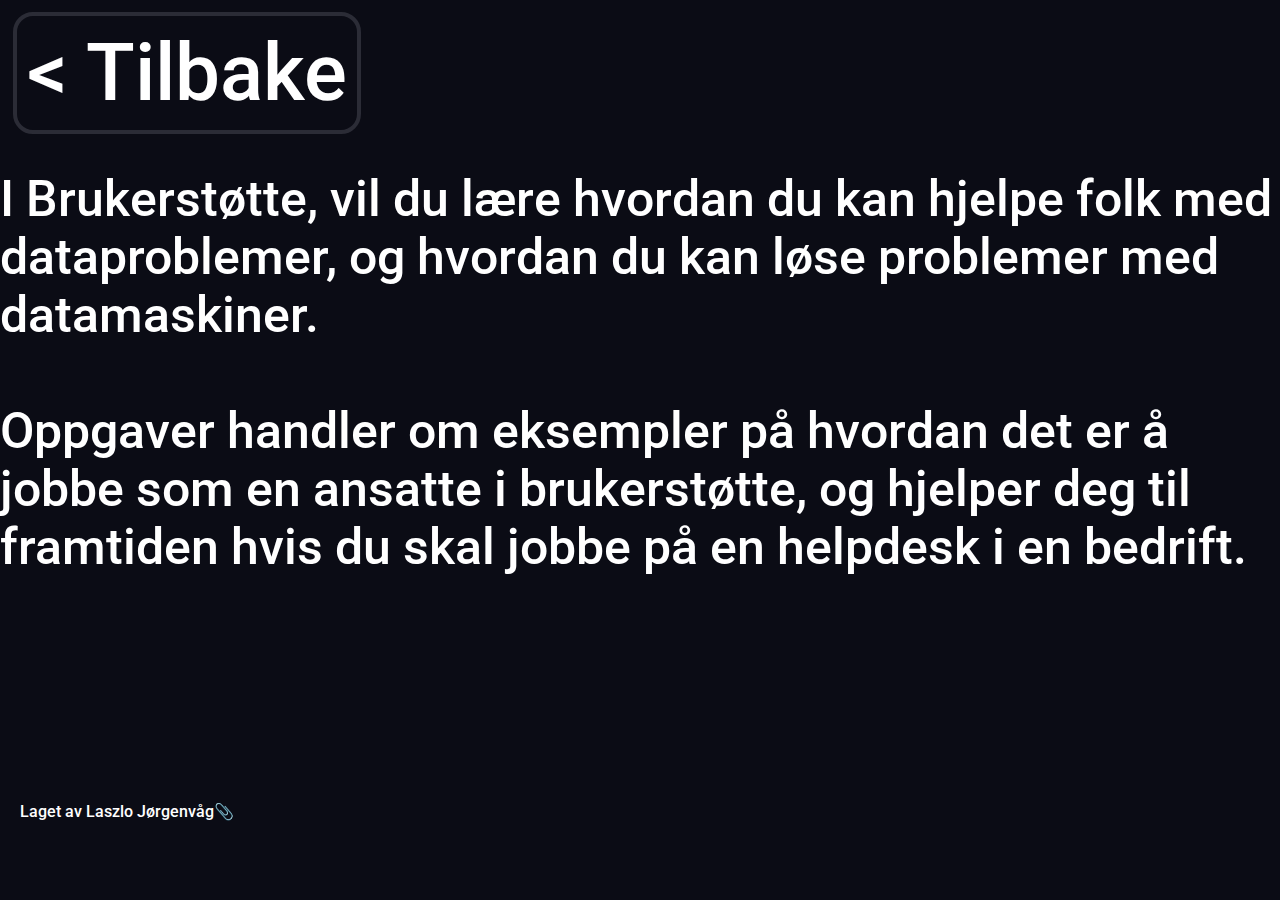
==== brukerstotte.html @ 1483e240 "nisse" ====
<!DOCTYPE html>
<html lang="en">
<head>
    <meta charset="UTF-8">
    <meta name="viewport" content="width=device-width, initial-scale=1.0">
    <title>YFF</title>
    <link rel="stylesheet" href="assets/stylesheet.css">
</head>
<body style="overflow-y: hidden;">
    <p style="margin-top: 2%;"><a href="index.html" id="linkbuttonback">< Tilbake</a></p>
    <p id="yffparagraph">I Brukerstøtte, vil du lære hvordan du kan hjelpe folk med dataproblemer, og hvordan du kan løse problemer med datamaskiner.
        <br><br>
        Oppgaver handler om eksempler på hvordan det er å jobbe som en ansatte i brukerstøtte, og hjelper deg til framtiden hvis du skal jobbe på en helpdesk i en bedrift.
        <p style="margin-left: 20px; text-align: left; position: sticky; margin-top: 17.7%;">Laget av Laszlo Jørgenvåg📎</p>
</body>
</html>
---- assets/stylesheet.css ----
@import url('https://fonts.googleapis.com/css2?family=Roboto:ital,wght@0,100;0,300;0,400;0,500;0,700;0,900;1,100;1,300;1,400;1,500;1,700;1,900&display=swap');
.roboto-medium {
    font-family: "Roboto", system-ui;
    font-weight: 500;
    font-style: normal;
}
#maintext {
    color: white;
    font-size: 80px;
    margin-top: -700px;
    margin-left: 40px;
    position: absolute;
    z-index: 5;
}
body {
    background-color: #0b0c15;
    margin: 0;
}
#backgroundimg {
    width: 100%;
    height: 100%;
}
h1, h2, h3, p {
    font-family: "Roboto", system-ui;
    font-weight: 500;
    font-style: normal;
    color: white;
}
a {
    font-family: "Roboto", system-ui;
    font-weight: 500;
    font-style: normal;
    color: white;
}
#infobox {
    border: 4px solid #2b2c36;
    border-radius: 40px;
    display: inline-block;
    /* background-color: #4e3737; */
    padding-right: 1838px;
    padding-bottom: 400px;
    margin-left: 40px;
    margin-top: 40px;
    /* box-shadow: 5px 10px 12px #101010; */
}
#infoboxcontact {
    border: 4px solid #2b2c36;
    border-radius: 40px;
    display: inline-block;
    /* background-color: #4e3737; */
    padding-right: 780px;
    padding-bottom: 270px;
    margin-left: 40px;
    margin-top: 40px;
    /* box-shadow: 5px 10px 12px #101010; */
}
#par1 {
    font-size: 500%;
    margin-left: 100px;
    margin-top: 60px;
    position: absolute;
}
#par12 {
    font-size: 300%;
    margin-left: 100px;
    margin-top: 140px;
    position: absolute;
    font-weight: 300;
}
#par2 {
    font-size: 500%;
    text-align: center;
}
#computercode1{
    position: absolute;
    scale: 60%;
    margin-left: 55%;
    margin-top: -123px;
}
@keyframes pulse {
    50% {color: #2b2c36;}
    100% {color: white;}
}
#linkbutton {
    font-size: 500%;
    border: 4px solid #2b2c36;
    border-radius: 20px;
    padding: 20px;
    margin: 50px;
    text-decoration: none;
}
#linkbuttonback {
    font-size: 500%;
    border: 4px solid #2b2c36;
    border-radius: 20px;
    padding: 10px;
    margin: 1%;
    text-decoration: none;
}
#linkbutton:hover {
    font-size: 500%;
    border: 4px solid #2b2c36;
    border-radius: 20px;
    padding: 20px;
    margin: 50px;
    text-decoration: none;
    animation-name: pulse;
    animation-duration: 1s;
    animation-iteration-count: infinite;
    animation-timing-function: linear;
}

#yffparagraph {
    font-size: 50px;
}
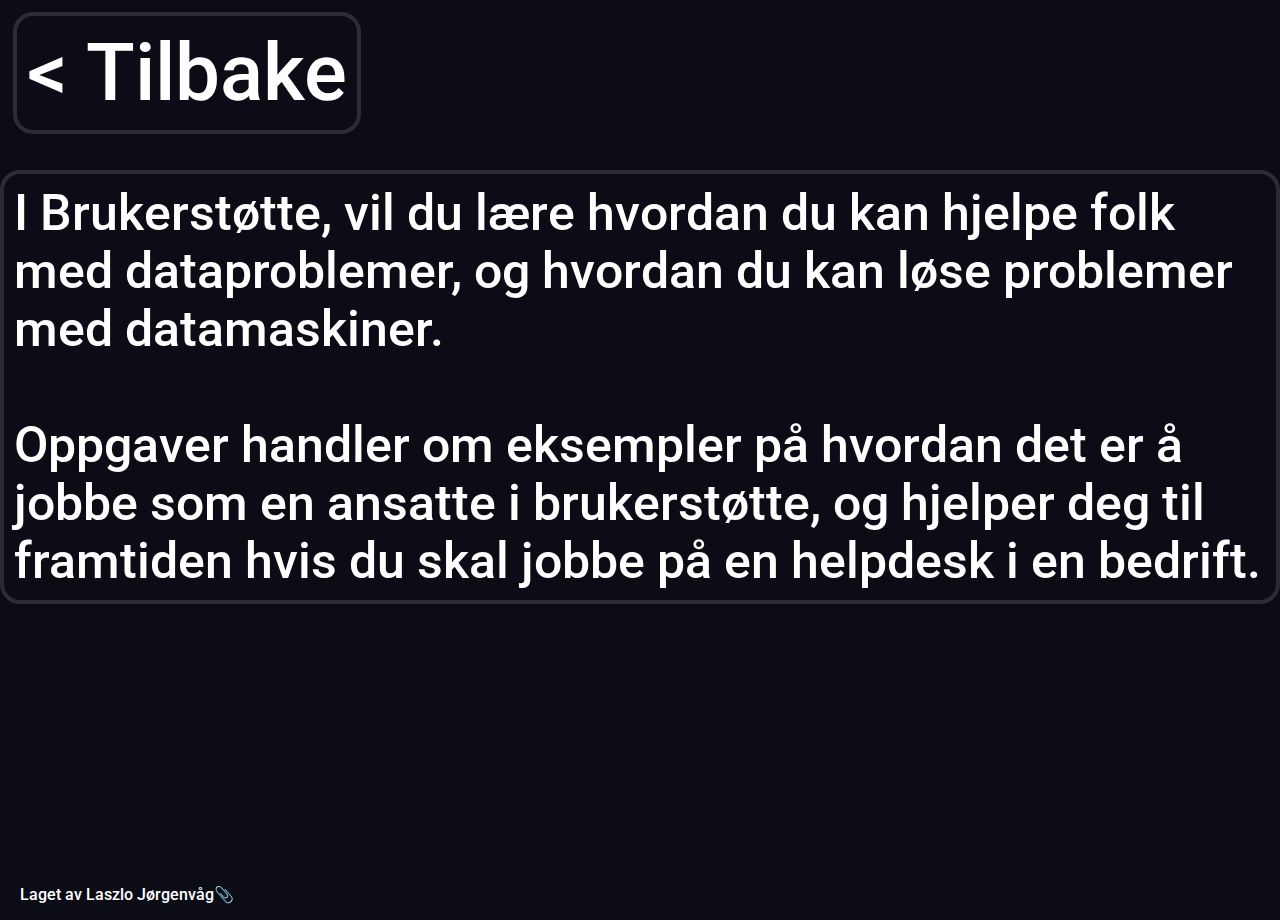
==== commit 88da12cf: "nils update" ====
--- a/brukerstotte.html
+++ b/brukerstotte.html
@@ -11,6 +11,6 @@
     <p id="yffparagraph">I Brukerstøtte, vil du lære hvordan du kan hjelpe folk med dataproblemer, og hvordan du kan løse problemer med datamaskiner.
         <br><br>
         Oppgaver handler om eksempler på hvordan det er å jobbe som en ansatte i brukerstøtte, og hjelper deg til framtiden hvis du skal jobbe på en helpdesk i en bedrift.
-        <p style="margin-left: 20px; text-align: left; position: sticky; margin-top: 17.7%;">Laget av Laszlo Jørgenvåg📎</p>
+        <p style="margin-left: 20px; text-align: left; position: sticky; margin-top: 22%;">Laget av Laszlo Jørgenvåg📎</p>
 </body>
 </html>--- a/assets/stylesheet.css
+++ b/assets/stylesheet.css
@@ -112,4 +112,7 @@
 
 #yffparagraph {
     font-size: 50px;
+    border: 4px solid #2b2c36;
+    border-radius: 20px;
+    padding: 10px;
 }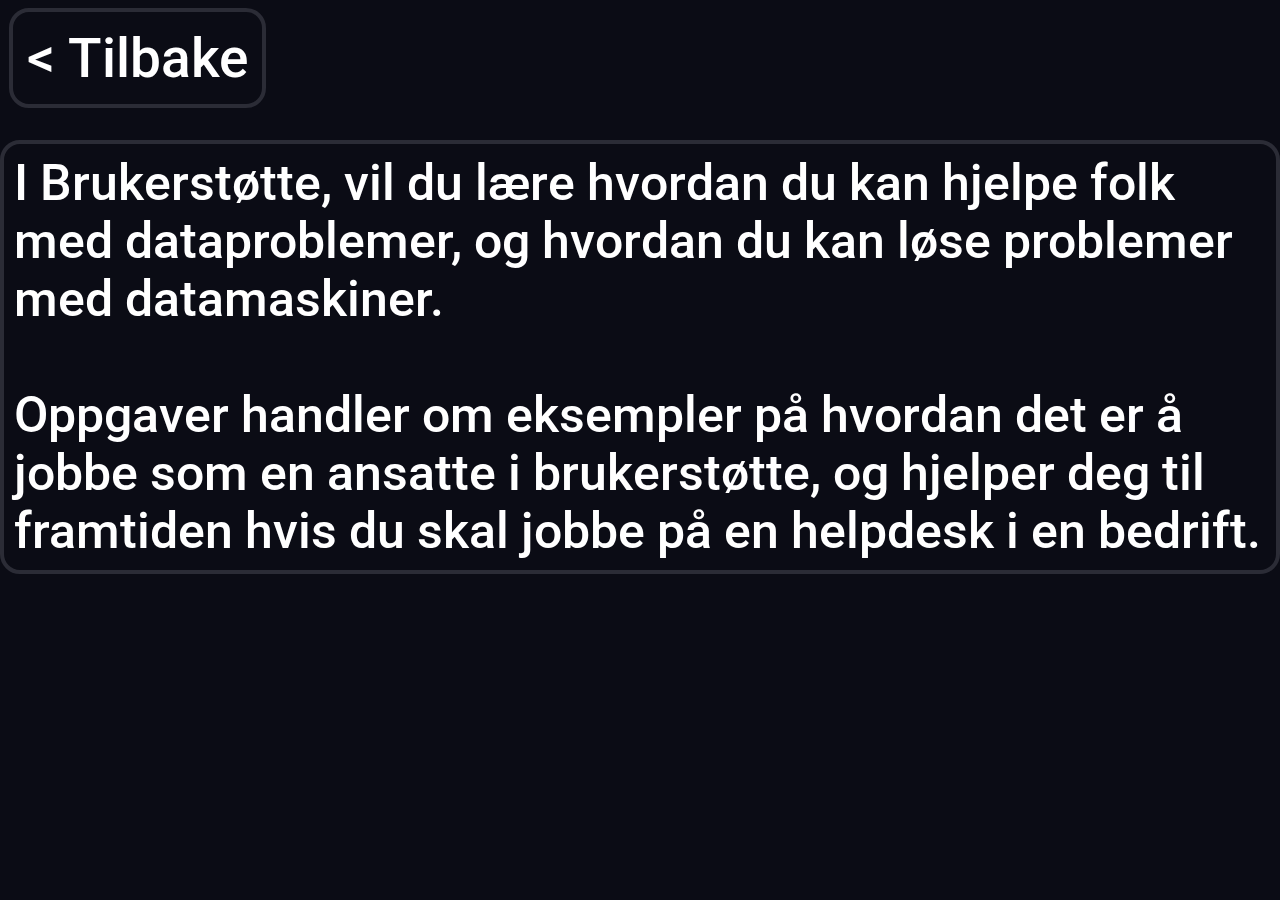
==== commit 740f5079: "Refactor CSS styles for better responsiveness and readability" ====
--- a/brukerstotte.html
+++ b/brukerstotte.html
@@ -11,6 +11,5 @@
     <p id="yffparagraph">I Brukerstøtte, vil du lære hvordan du kan hjelpe folk med dataproblemer, og hvordan du kan løse problemer med datamaskiner.
         <br><br>
         Oppgaver handler om eksempler på hvordan det er å jobbe som en ansatte i brukerstøtte, og hjelper deg til framtiden hvis du skal jobbe på en helpdesk i en bedrift.
-        <p style="margin-left: 20px; text-align: left; position: sticky; margin-top: 22%;">Laget av Laszlo Jørgenvåg📎</p>
 </body>
 </html>--- a/assets/stylesheet.css
+++ b/assets/stylesheet.css
@@ -6,15 +6,16 @@
 }
 #maintext {
     color: white;
-    font-size: 80px;
-    margin-top: -700px;
-    margin-left: 40px;
+    font-size: 5vw; /* Adjust font size based on viewport width */
+    margin-top: -36.5%;
+    margin-left: 2%;
     position: absolute;
     z-index: 5;
 }
 body {
     background-color: #0b0c15;
     margin: 0;
+    overflow-x: hidden;
 }
 #backgroundimg {
     width: 100%;
@@ -36,12 +37,10 @@
     border: 4px solid #2b2c36;
     border-radius: 40px;
     display: inline-block;
-    /* background-color: #4e3737; */
-    padding-right: 1838px;
-    padding-bottom: 400px;
-    margin-left: 40px;
-    margin-top: 40px;
-    /* box-shadow: 5px 10px 12px #101010; */
+    padding-right: 95.5%; /* Adjusted from 1838px */
+    padding-bottom: 21%; /* Adjusted from 400px */
+    margin-left: 2%; /* Adjusted from 40px */
+    margin-top: 2%; /* Adjusted from 40px */
 }
 #infoboxcontact {
     border: 4px solid #2b2c36;
@@ -55,54 +54,58 @@
     /* box-shadow: 5px 10px 12px #101010; */
 }
 #par1 {
-    font-size: 500%;
-    margin-left: 100px;
-    margin-top: 60px;
+    font-size: 4.2vw;
+    margin-left: 5.3vw;
+    margin-top: 2vw;
     position: absolute;
 }
 #par12 {
-    font-size: 300%;
-    margin-left: 100px;
-    margin-top: 140px;
+    font-size: 2.5vw;
+    margin-left: 5.3vw;
+    margin-top: 8vw;
     position: absolute;
     font-weight: 300;
 }
 #par2 {
-    font-size: 500%;
+    font-size: 4.4vw;
     text-align: center;
 }
-#computercode1{
+#computercode1 {
     position: absolute;
-    scale: 60%;
-    margin-left: 55%;
-    margin-top: -123px;
+    width: 26.5vw;
+    margin-left: 64vw;
+    margin-top: 0.3vw;
 }
 @keyframes pulse {
     50% {color: #2b2c36;}
     100% {color: white;}
 }
+#linkbuttonsdiv {
+    display: flex;
+    flex-wrap: wrap;
+}
 #linkbutton {
-    font-size: 500%;
+    font-size: 4.3vw;
     border: 4px solid #2b2c36;
     border-radius: 20px;
-    padding: 20px;
-    margin: 50px;
+    padding: 1.1vw;
+    margin: 2.6vw;
     text-decoration: none;
 }
 #linkbuttonback {
-    font-size: 500%;
+    font-size: 4.3vw;
     border: 4px solid #2b2c36;
     border-radius: 20px;
-    padding: 10px;
-    margin: 1%;
+    padding: 1.1vw;
+    margin: 0.7vw;
     text-decoration: none;
 }
 #linkbutton:hover {
-    font-size: 500%;
+    font-size: 4.3vw;
     border: 4px solid #2b2c36;
     border-radius: 20px;
-    padding: 20px;
-    margin: 50px;
+    padding: 1.1vw;
+    margin: 2.6vw;
     text-decoration: none;
     animation-name: pulse;
     animation-duration: 1s;
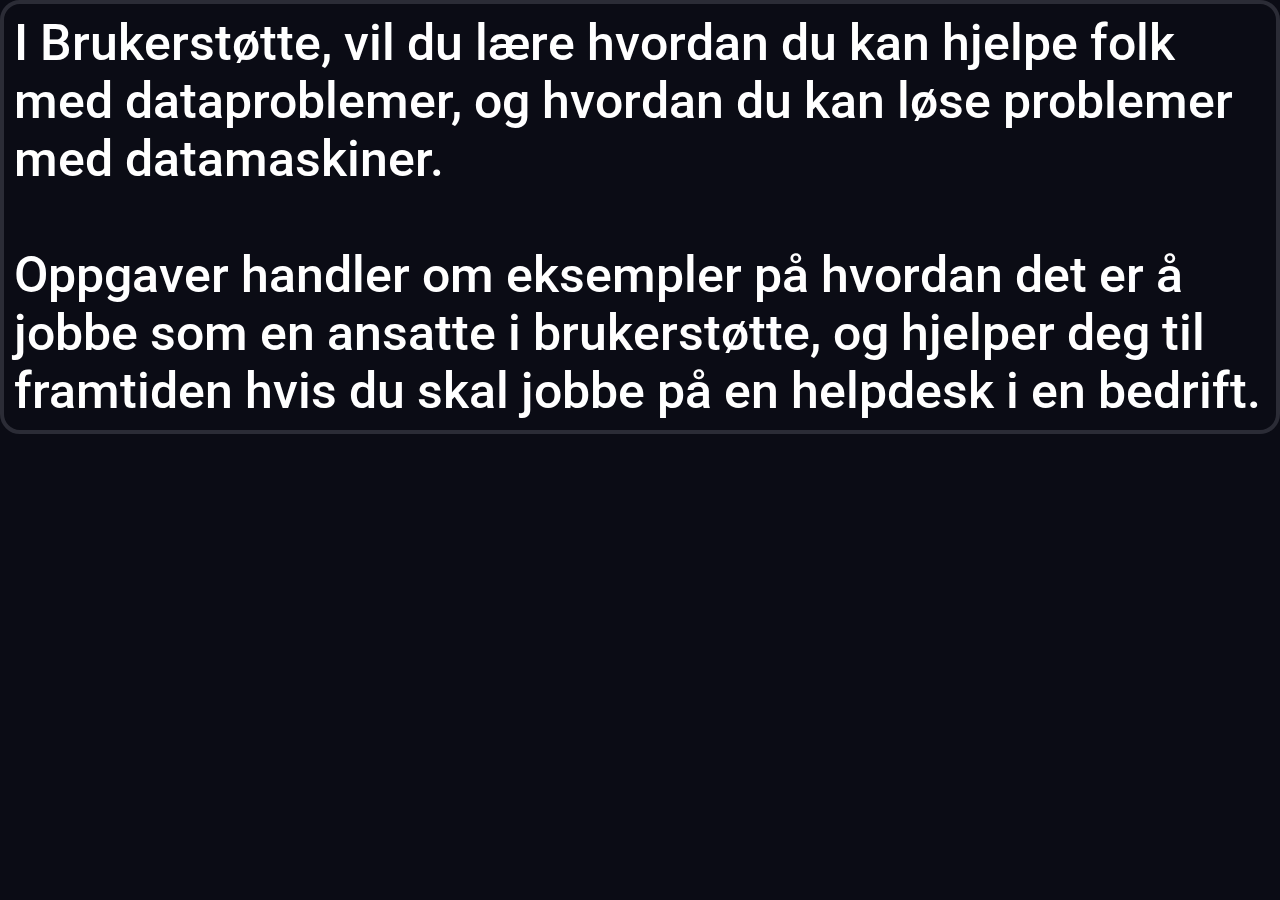
==== commit 1675b548: "Endre til iframes" ====
--- a/brukerstotte.html
+++ b/brukerstotte.html
@@ -7,7 +7,7 @@
     <link rel="stylesheet" href="assets/stylesheet.css">
 </head>
 <body style="overflow-y: hidden;">
-    <p style="margin-top: 2%;"><a href="index.html" id="linkbuttonback">< Tilbake</a></p>
+    
     <p id="yffparagraph">I Brukerstøtte, vil du lære hvordan du kan hjelpe folk med dataproblemer, og hvordan du kan løse problemer med datamaskiner.
         <br><br>
         Oppgaver handler om eksempler på hvordan det er å jobbe som en ansatte i brukerstøtte, og hjelper deg til framtiden hvis du skal jobbe på en helpdesk i en bedrift.
--- a/assets/stylesheet.css
+++ b/assets/stylesheet.css
@@ -100,6 +100,14 @@
     margin: 0.7vw;
     text-decoration: none;
 }
+#linkbuttonpar {
+    font-size: 2.3vw;
+    border: 4px solid #2b2c36;
+    border-radius: 0.5vw;
+    padding: 0.5vw;
+    margin: 0.4vw;
+    text-decoration: none;
+}
 #linkbutton:hover {
     font-size: 4.3vw;
     border: 4px solid #2b2c36;
@@ -114,6 +122,7 @@
 }
 
 #yffparagraph {
+    margin: 0;
     font-size: 50px;
     border: 4px solid #2b2c36;
     border-radius: 20px;
